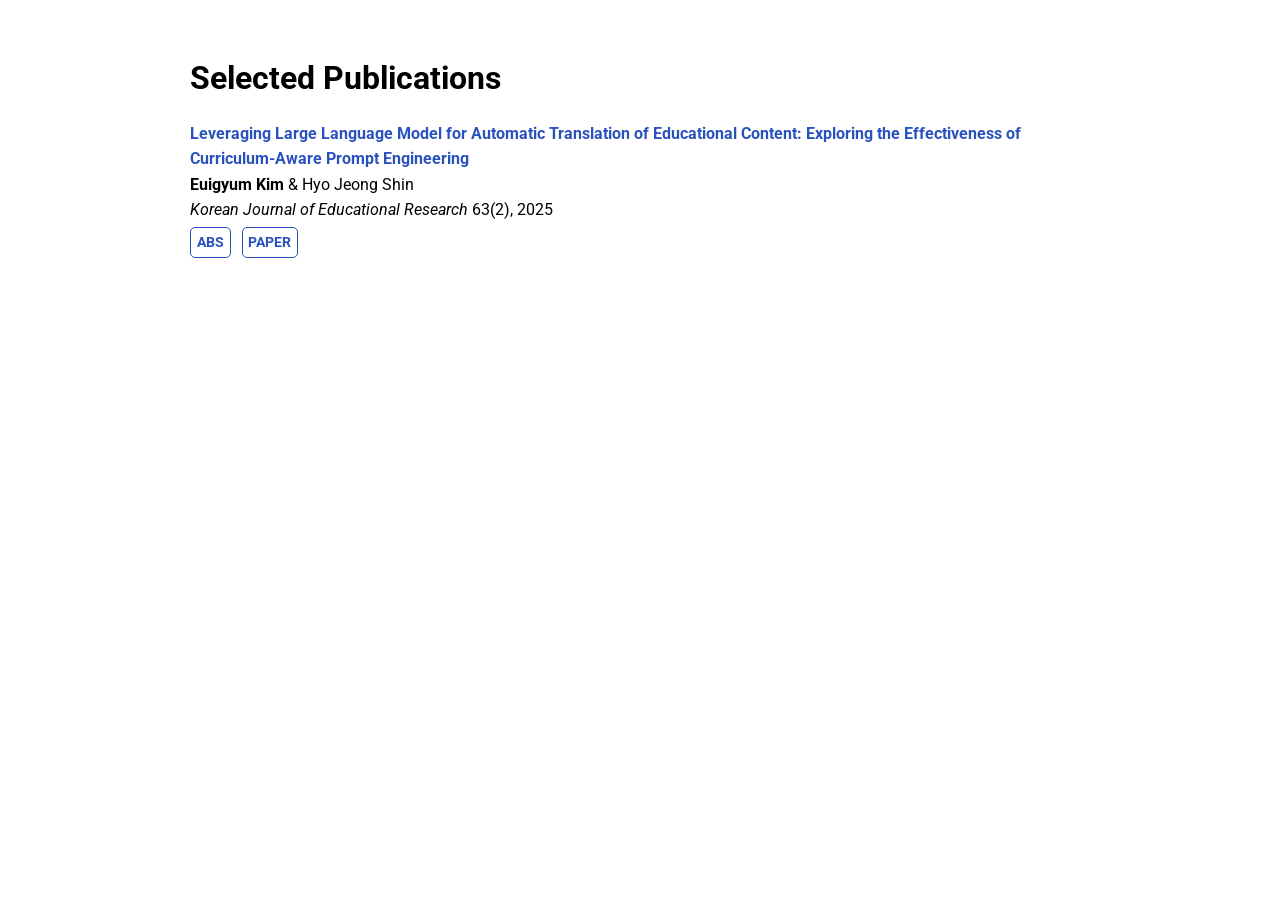
==== publications.html @ f3901819 "Create publications.html" ====
<!DOCTYPE html>
<html lang="en">
<head>
  <meta charset="UTF-8">
  <title>Selected Publications | David</title>
  <meta name="viewport" content="width=device-width, initial-scale=1.0">
  <link href="https://fonts.googleapis.com/css2?family=Roboto&display=swap" rel="stylesheet">
  <link rel="stylesheet" href="style.css">
  <script>
    function toggleAbstract(id) {
      var elem = document.getElementById(id);
      if (elem.style.display === 'block') {
        elem.style.display = 'none';
      } else {
        elem.style.display = 'block';
      }
    }
  </script>
</head>
<body>

<h1>Selected Publications</h1>

<div class="publication">
  <div class="pub-title">
    <a href="#">Leveraging Large Language Model for Automatic Translation of Educational Content: Exploring the Effectiveness of Curriculum-Aware Prompt Engineering</a>
  </div>
  <div class="author"><b>Euigyum Kim</b> & Hyo Jeong Shin</div>
  <div class="journal"><em>Korean Journal of Educational Research</em> 63(2), 2025</div>
  <div class="pub-links">
    <a href="javascript:void(0);" onclick="toggleAbstract('abs1')">ABS</a>
    <a href="#">PAPER</a>
  </div>
  <div class="abstract" id="abs1">
    <p>Despite the globalization of educational content, language remains a significant barrier. When translating educational content, multilingual translation has become crucial to meet this challenge, with an emphasis on incorporating the cultural context of the target country and the educational context of the learners. However, existing machine translation systems often fail to adequately account for these contextual factors. This study explores the potential of the Large Language Model(LLM) to improve the translation of assessment items through In-context Learning. Two prompt engineering strategies are compared: the ‘assessment-aware prompt’, which includes only the specifications of the assessment, and the ‘curriculum-aware prompt’, which includes the educational and cultural context of the target country in addition to the assessment specifications. From the comparison of linguistic features and the expert reviews, we found that the curriculum-aware translation produced more valid and feasible results, highlighting the effectiveness of LLM-based automatic translation methods that integrate curriculum context.
</p>
  </div>
</div>

</body>
</html>
---- style.css ----
body {
  font-family: 'Roboto', sans-serif;
  max-width: 900px;
  margin: auto;
  padding: 2em;
  line-height: 1.6;
  color: #000;
}

a {
  color: #2A52BE;
  font-weight: bold;
  text-decoration: none;
}

a:hover {
  text-decoration: underline;
}

h1 {
  font-size: 2em;
  font-weight: bold;
  margin-bottom: 0.2em;
}

h2 {
  margin-top: 2em;
  font-weight: bold;
}

nav a {
  margin-left: 1.5em;
}

.news-table {
  width: 100%;
  border-spacing: 0 1em;
}

.news-date {
  width: 20%;
  font-weight: bold;
  vertical-align: top;
}

.news-content {
  width: 80%;
}

.pub-title {
  font-weight: bold;
  margin-top: 1em;
}

.pub-links a {
  display: inline-block;
  margin-right: 0.5em;
  margin-top: 0.3em;
  padding: 0.2em 0.4em;
  border: 1px solid #2A52BE;
  border-radius: 5px;
  font-size: 0.9em;
  color: #2A52BE;
}

.abstract {
  display: none;
  margin-top: 0.5em;
  padding: 1em;
  border: 1px dashed #2A52BE;
  background-color: #f9f9ff;
}
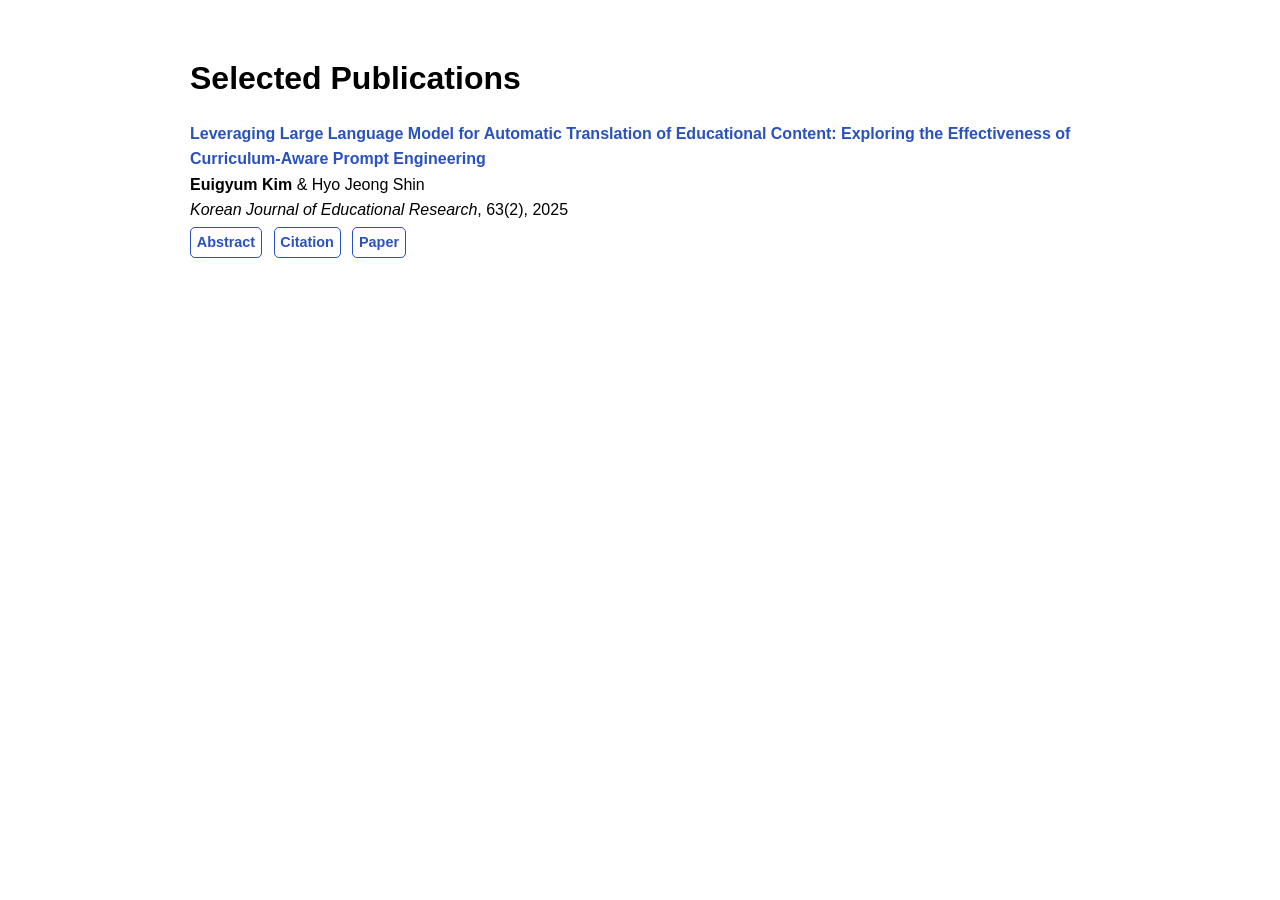
==== commit 71da2b41: "Update publications.html" ====
--- a/publications.html
+++ b/publications.html
@@ -2,7 +2,7 @@
 <html lang="en">
 <head>
   <meta charset="UTF-8">
-  <title>Selected Publications | David</title>
+  <title>Selected Publications | Kim, E</title>
   <meta name="viewport" content="width=device-width, initial-scale=1.0">
   <link href="https://fonts.googleapis.com/css2?family=Roboto&display=swap" rel="stylesheet">
   <link rel="stylesheet" href="style.css">
@@ -21,20 +21,40 @@
 
 <h1>Selected Publications</h1>
 
+  
 <div class="publication">
   <div class="pub-title">
     <a href="#">Leveraging Large Language Model for Automatic Translation of Educational Content: Exploring the Effectiveness of Curriculum-Aware Prompt Engineering</a>
   </div>
   <div class="author"><b>Euigyum Kim</b> & Hyo Jeong Shin</div>
-  <div class="journal"><em>Korean Journal of Educational Research</em> 63(2), 2025</div>
+  <div class="journal"><em>Korean Journal of Educational Research</em>, 63(2), 2025</div>
+  
   <div class="pub-links">
-    <a href="javascript:void(0);" onclick="toggleAbstract('abs1')">ABS</a>
-    <a href="#">PAPER</a>
+    <a href="javascript:void(0);" onclick="toggleAbstract('abs1')">Abstract</a>
+    <a href="javascript:void(0);" onclick="toggleAbstract('cite1')">Citation</a>
+    <a href="#">Paper</a>
   </div>
   <div class="abstract" id="abs1">
     <p>Despite the globalization of educational content, language remains a significant barrier. When translating educational content, multilingual translation has become crucial to meet this challenge, with an emphasis on incorporating the cultural context of the target country and the educational context of the learners. However, existing machine translation systems often fail to adequately account for these contextual factors. This study explores the potential of the Large Language Model(LLM) to improve the translation of assessment items through In-context Learning. Two prompt engineering strategies are compared: the ‘assessment-aware prompt’, which includes only the specifications of the assessment, and the ‘curriculum-aware prompt’, which includes the educational and cultural context of the target country in addition to the assessment specifications. From the comparison of linguistic features and the expert reviews, we found that the curriculum-aware translation produced more valid and feasible results, highlighting the effectiveness of LLM-based automatic translation methods that integrate curriculum context.
 </p>
   </div>
+<div class="abstract" id="cite1" style="display: none;">
+    <p><strong>APA 7th:</strong><br>
+    김의겸, 신효정 (2025). 거대 언어 모델을 활용한 교육 콘텐츠 자동 번역 연구: 교육과정을 고려한 프롬프트 엔지니어링 방법의 효과성 탐색. <em>교육학연구</em>, <em>63</em>(2), 427–462.</p>
+    <p><strong>BibTeX:</strong></p>
+    <pre>
+@article{egkim2025automatictranslation,
+  author={김의겸 and 신효정},
+  title={거대 언어 모델을 활용한 교육 콘텐츠 자동 번역 연구: 교육과정을 고려한 프롬프트 엔지니어링 방법의 효과성 탐색},
+  journal={교육학연구},
+  issn={1225-4150},
+  year={2025},
+  volume={63},
+  number={2},
+  pages={427-462}
+}
+    </pre>
+  </div>
 </div>
 
 </body>
--- a/style.css
+++ b/style.css
@@ -1,5 +1,24 @@
+.intro {
+  display: block;
+  padding-bottom: 2em;
+}
+
+.profile-img {
+  max-width: 180px;
+  margin: 2em auto 0 auto;
+  text-align: center;
+}
+
+.profile-img img {
+  width: 100%;
+  border-radius: 8px;
+  object-fit: cover;
+  box-shadow: 0 2px 8px rgba(0, 0, 0, 0.1);
+}
+
 body {
-  font-family: 'Roboto', sans-serif;
+  font-family: 'Open Sans', sans-serif;
+  font-weight: 300;
   max-width: 900px;
   margin: auto;
   padding: 2em;
@@ -67,6 +86,27 @@
   display: none;
   margin-top: 0.5em;
   padding: 1em;
-  border: 1px dashed #2A52BE;
+  border: 1px solid #434C60;
   background-color: #f9f9ff;
 }
+
+header {
+  position: sticky;
+  top: 0;
+  z-index: 100;
+  background-color: white;
+  border-bottom: 1px solid #eaeaea;
+  padding: 1em 0;
+  display: flex;
+  justify-content: flex-end;
+  align-items: center;
+  transition: all 0.3s ease;
+  backdrop-filter: blur(6px);
+}
+
+header nav a {
+  margin-left: 1.5em;
+  color: #2A52BE;
+  font-weight: bold;
+  text-decoration: none;
+}
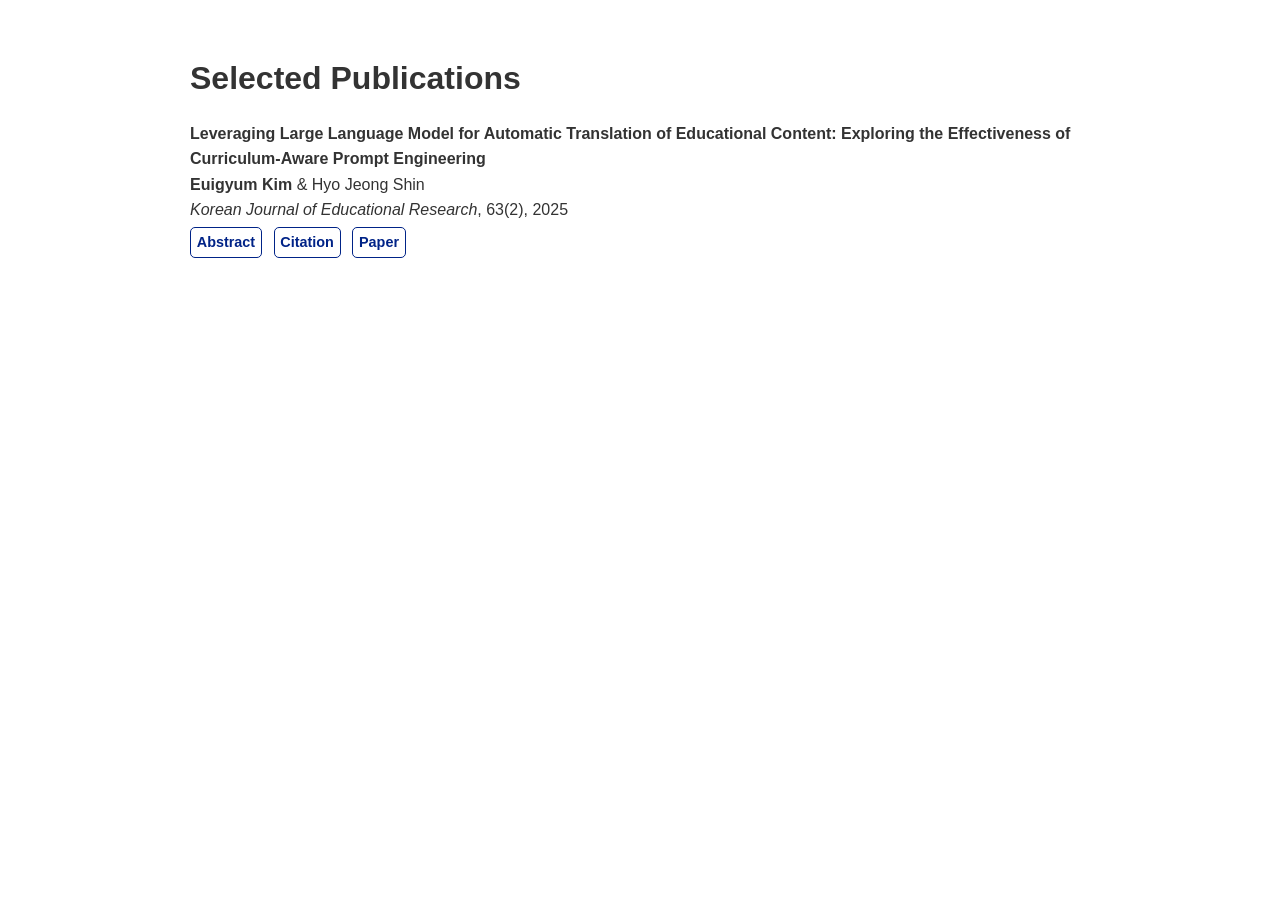
==== commit c0f0a048: "Update publications.html" ====
--- a/publications.html
+++ b/publications.html
@@ -24,7 +24,7 @@
   
 <div class="publication">
   <div class="pub-title">
-    <a href="#">Leveraging Large Language Model for Automatic Translation of Educational Content: Exploring the Effectiveness of Curriculum-Aware Prompt Engineering</a>
+    <bold>Leveraging Large Language Model for Automatic Translation of Educational Content: Exploring the Effectiveness of Curriculum-Aware Prompt Engineering</bold>
   </div>
   <div class="author"><b>Euigyum Kim</b> & Hyo Jeong Shin</div>
   <div class="journal"><em>Korean Journal of Educational Research</em>, 63(2), 2025</div>
--- a/style.css
+++ b/style.css
@@ -1,12 +1,22 @@
 .intro {
-  display: block;
-  padding-bottom: 2em;
+  display: flex;
+  flex-wrap: wrap;
+  justify-content: space-between;
+  align-items: flex-start;
+  gap: 2em;
+  margin-top: 2em;
+}
+
+.intro-text {
+  flex: 1 1 60%;
+  min-width: 260px;
 }
 
 .profile-img {
+  flex: 0 0 180px;
   max-width: 180px;
-  margin: 2em auto 0 auto;
   text-align: center;
+  margin-top: 0;
 }
 
 .profile-img img {
@@ -16,6 +26,7 @@
   box-shadow: 0 2px 8px rgba(0, 0, 0, 0.1);
 }
 
+
 body {
   font-family: 'Open Sans', sans-serif;
   font-weight: 300;
@@ -23,11 +34,11 @@
   margin: auto;
   padding: 2em;
   line-height: 1.6;
-  color: #000;
+  color: #333333;
 }
 
 a {
-  color: #2A52BE;
+  color: #002387;
   font-weight: bold;
   text-decoration: none;
 }
@@ -48,7 +59,7 @@
 }
 
 nav a {
-  margin-left: 1.5em;
+  margin-left: 1em;
 }
 
 .news-table {
@@ -76,10 +87,10 @@
   margin-right: 0.5em;
   margin-top: 0.3em;
   padding: 0.2em 0.4em;
-  border: 1px solid #2A52BE;
+  border: 1px solid #002387;
   border-radius: 5px;
   font-size: 0.9em;
-  color: #2A52BE;
+  color: #002387;
 }
 
 .abstract {
@@ -105,8 +116,8 @@
 }
 
 header nav a {
-  margin-left: 1.5em;
-  color: #2A52BE;
+  margin-left: 1em;
+  color: #002387;
   font-weight: bold;
   text-decoration: none;
 }
